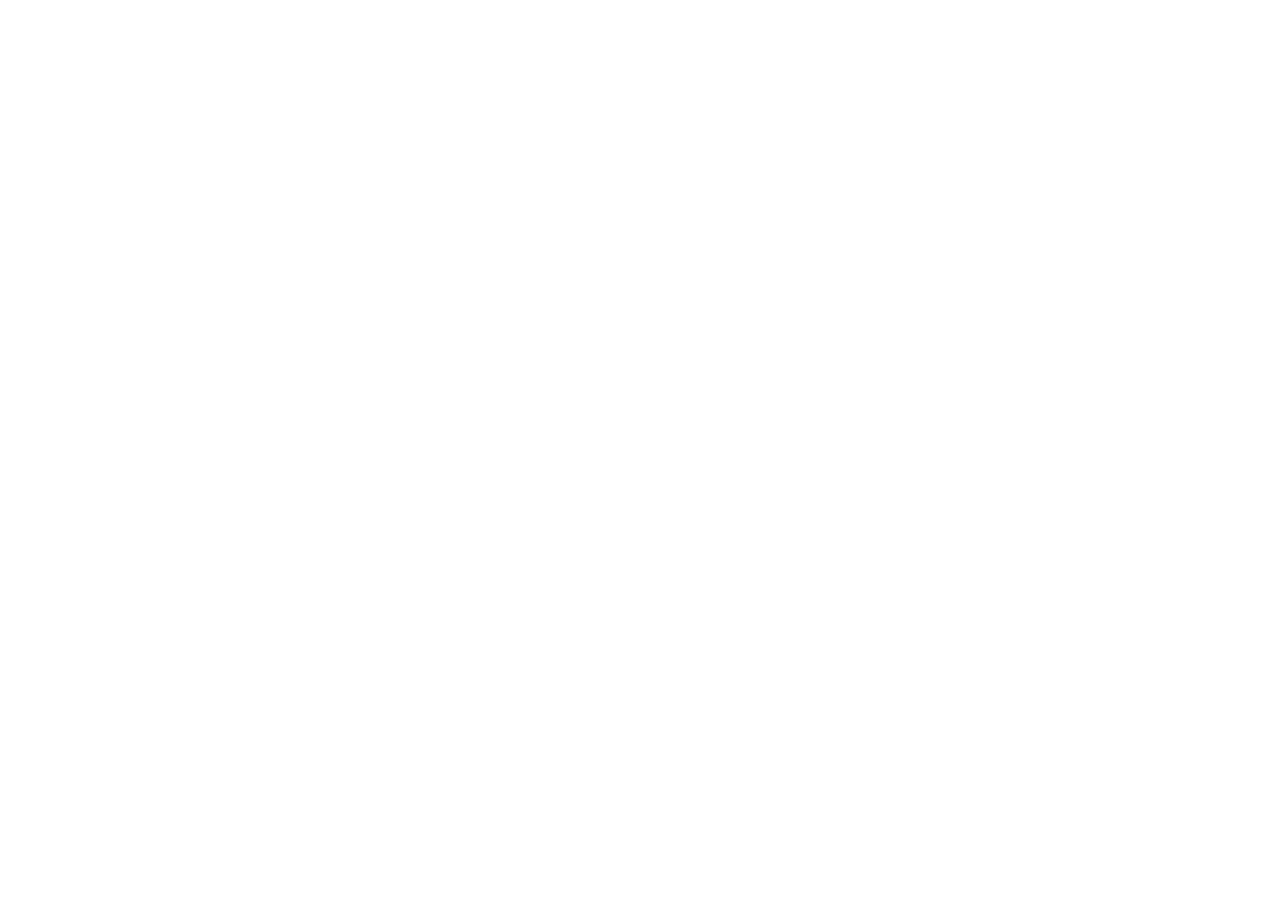
==== index.html @ 7a295078 "Add initial files" ====
<!doctype html>
<html lang="en" ng-app="reporterBeat">
  <head>
    <meta charset="UTF-8">
    <script src="lib/angular.js"></script>
    <script src="lib/angular-ui-router.js"></script>
    <script src="app.js"></script>
    <link rel="stylesheet" href="css/bootstrap-paper.css">
    <link rel="stylesheet" href="css/styles.css">
    <title>Galactic Jump!</title>
  </head>
  <body>
    <div class="container-fluid">
      <div ui-view></div>
    </div>
  </body>
</html>
---- css/styles.css ----
body {
  background-image: url(blackhole.jpg);
  background-size: cover;
  background-repeat: no-repeat;
  background-attachment: fixed;
}

.container-fluid {
  text-align: left;
  width:1000px;
  margin:0 auto;
}

p {
  text-align: left;
}

.centered {
  margin-left: auto;
  margin-right: auto;
  width: 8em;
}
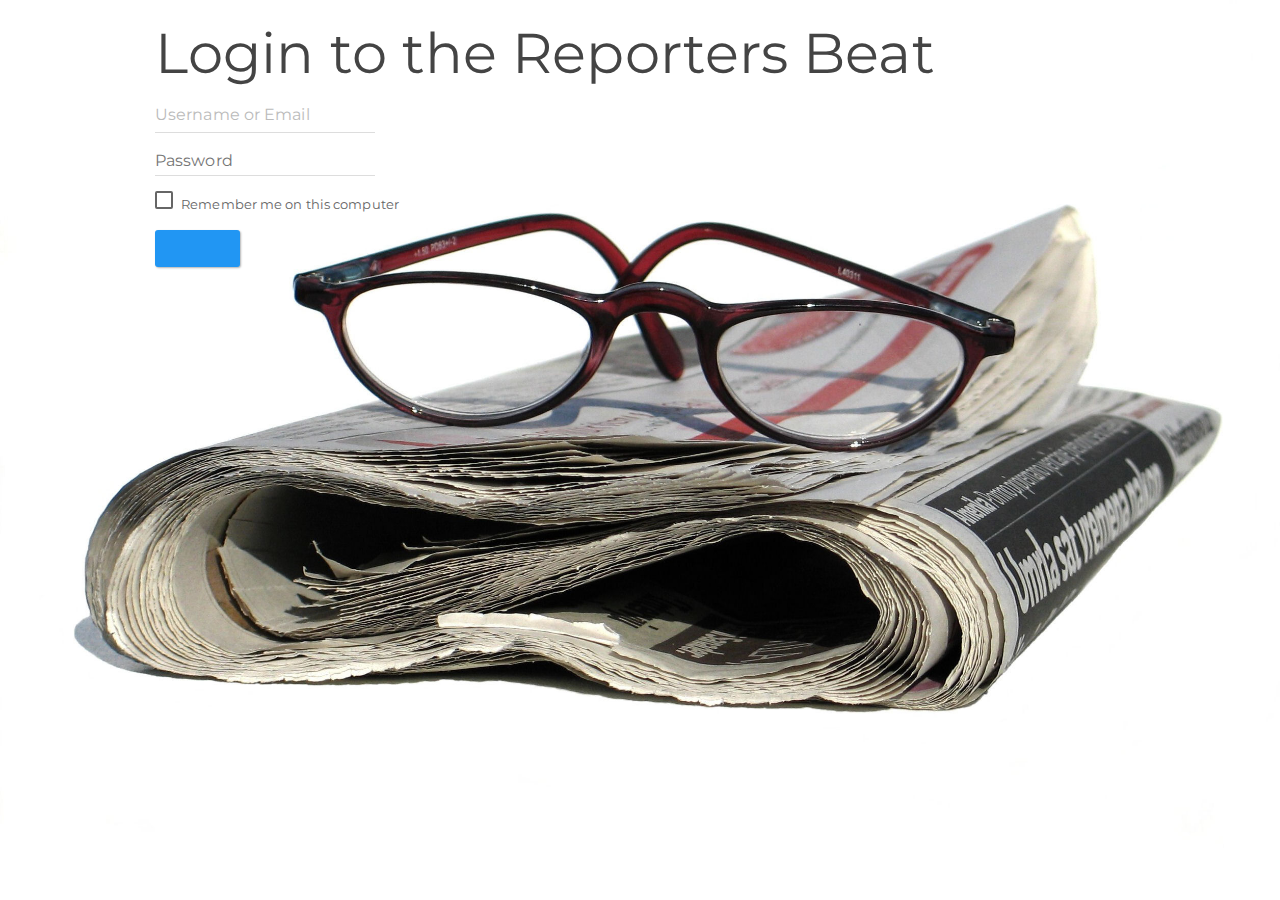
==== commit 5b023741: "add login home page, factory and controller" ====
--- a/index.html
+++ b/index.html
@@ -1,5 +1,5 @@
 <!doctype html>
-<html lang="en" ng-app="reporterBeat">
+<html lang="en" ng-app="reportersBeat">
   <head>
     <meta charset="UTF-8">
     <script src="lib/angular.js"></script>
@@ -7,7 +7,7 @@
     <script src="app.js"></script>
     <link rel="stylesheet" href="css/bootstrap-paper.css">
     <link rel="stylesheet" href="css/styles.css">
-    <title>Galactic Jump!</title>
+    <title>Reporters Beat</title>
   </head>
   <body>
     <div class="container-fluid">
--- a/css/styles.css
+++ b/css/styles.css
@@ -1,5 +1,5 @@
 body {
-  background-image: url(blackhole.jpg);
+  background-image: url(newspaper1.jpg);
   background-size: cover;
   background-repeat: no-repeat;
   background-attachment: fixed;
@@ -15,8 +15,7 @@
   text-align: left;
 }
 
-.centered {
+.checkbox {
   margin-left: auto;
-  margin-right: auto;
-  width: 8em;
+  text-align: left;
 }
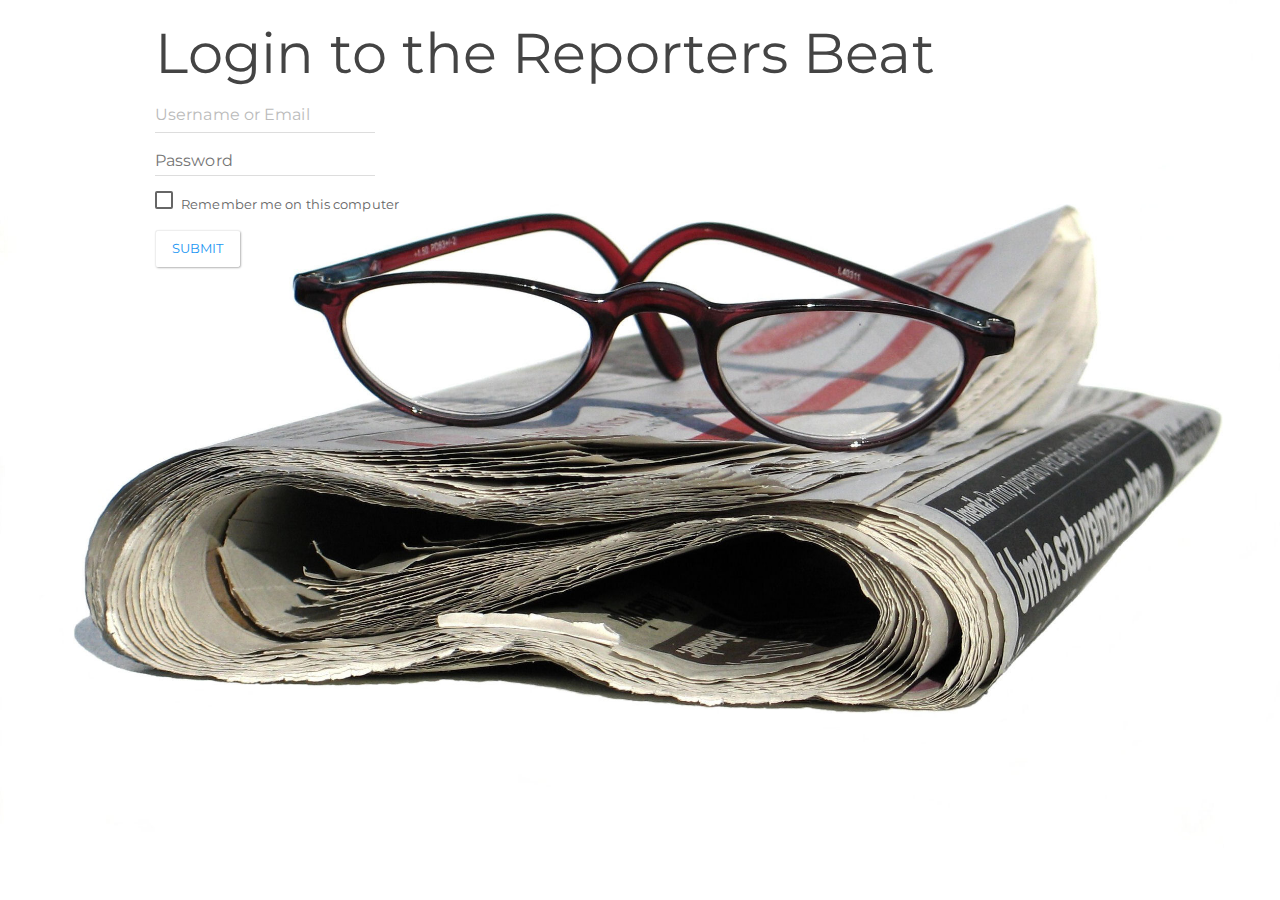
==== commit f36297ab: "add beat partial, factory and controller" ====
--- a/index.html
+++ b/index.html
@@ -5,6 +5,10 @@
     <script src="lib/angular.js"></script>
     <script src="lib/angular-ui-router.js"></script>
     <script src="app.js"></script>
+    <script src="controllers/BeatController.js"></script>
+    <script src="controllers/LoginController.js"></script>
+    <script src="services/BeatFactory.js"></script>
+    <script src="services/LoginFactory.js"></script>
     <link rel="stylesheet" href="css/bootstrap-paper.css">
     <link rel="stylesheet" href="css/styles.css">
     <title>Reporters Beat</title>
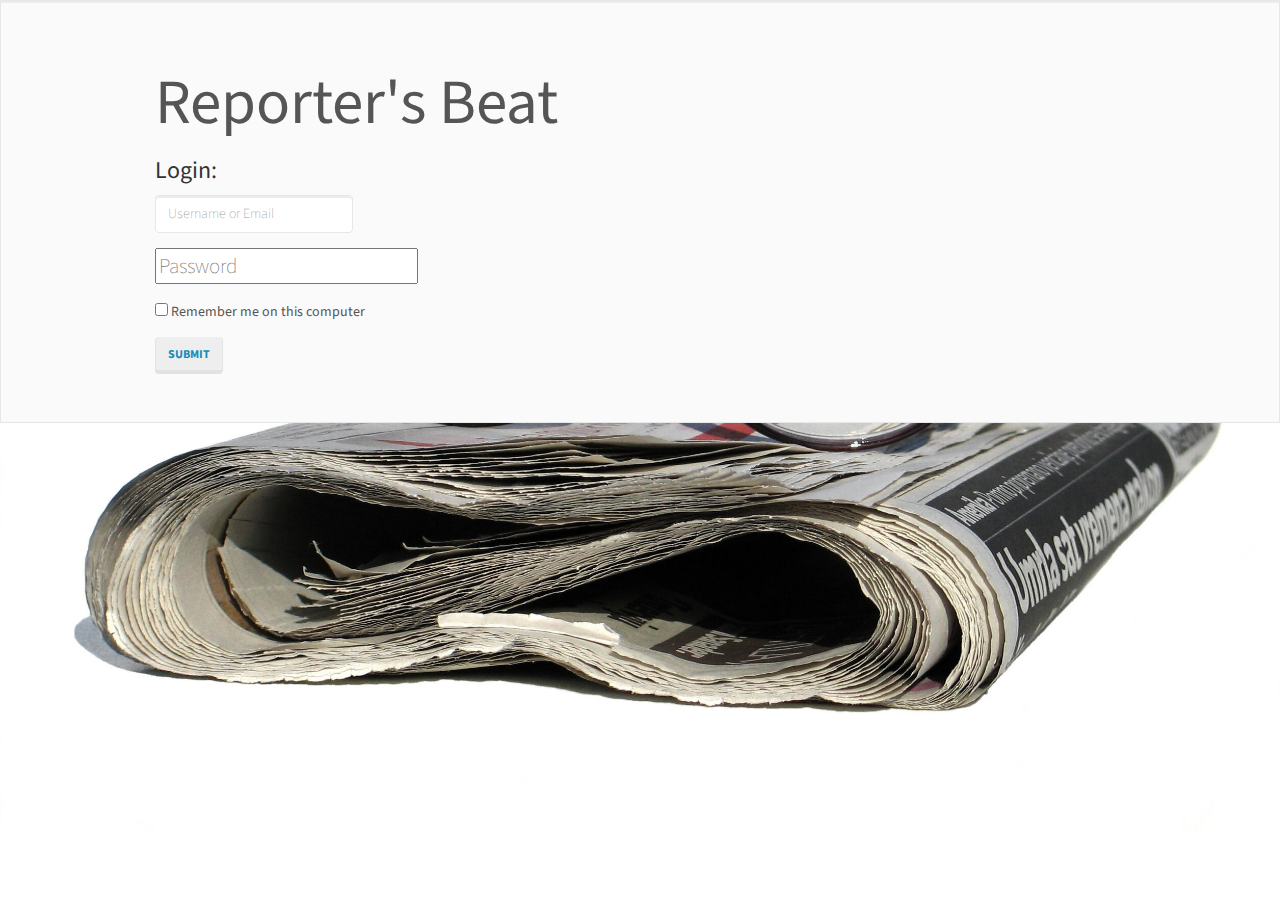
==== commit ed196e73: "Fix reporter form layout issue" ====
--- a/index.html
+++ b/index.html
@@ -5,17 +5,22 @@
     <script src="lib/angular.js"></script>
     <script src="lib/angular-ui-router.js"></script>
     <script src="app.js"></script>
+    <script src="controllers/ReporterController.js"></script>
     <script src="controllers/BeatController.js"></script>
     <script src="controllers/LoginController.js"></script>
     <script src="services/BeatFactory.js"></script>
     <script src="services/LoginFactory.js"></script>
-    <link rel="stylesheet" href="css/bootstrap-paper.css">
+    <script src="services/UtilitiesFactory.js"></script>
+    <link rel="stylesheet" href="css/bootstrap-lumin.css">
     <link rel="stylesheet" href="css/styles.css">
-    <title>Reporters Beat</title>
+    <title>Reporter's Beat</title>
   </head>
   <body>
-    <div class="container-fluid">
-      <div ui-view></div>
+    <div class="jumbotron">
+      <div class="container-fluid">
+        <h1>Reporter's Beat</h1>
+          <div ui-view></div>
+      </div>
     </div>
   </body>
 </html>
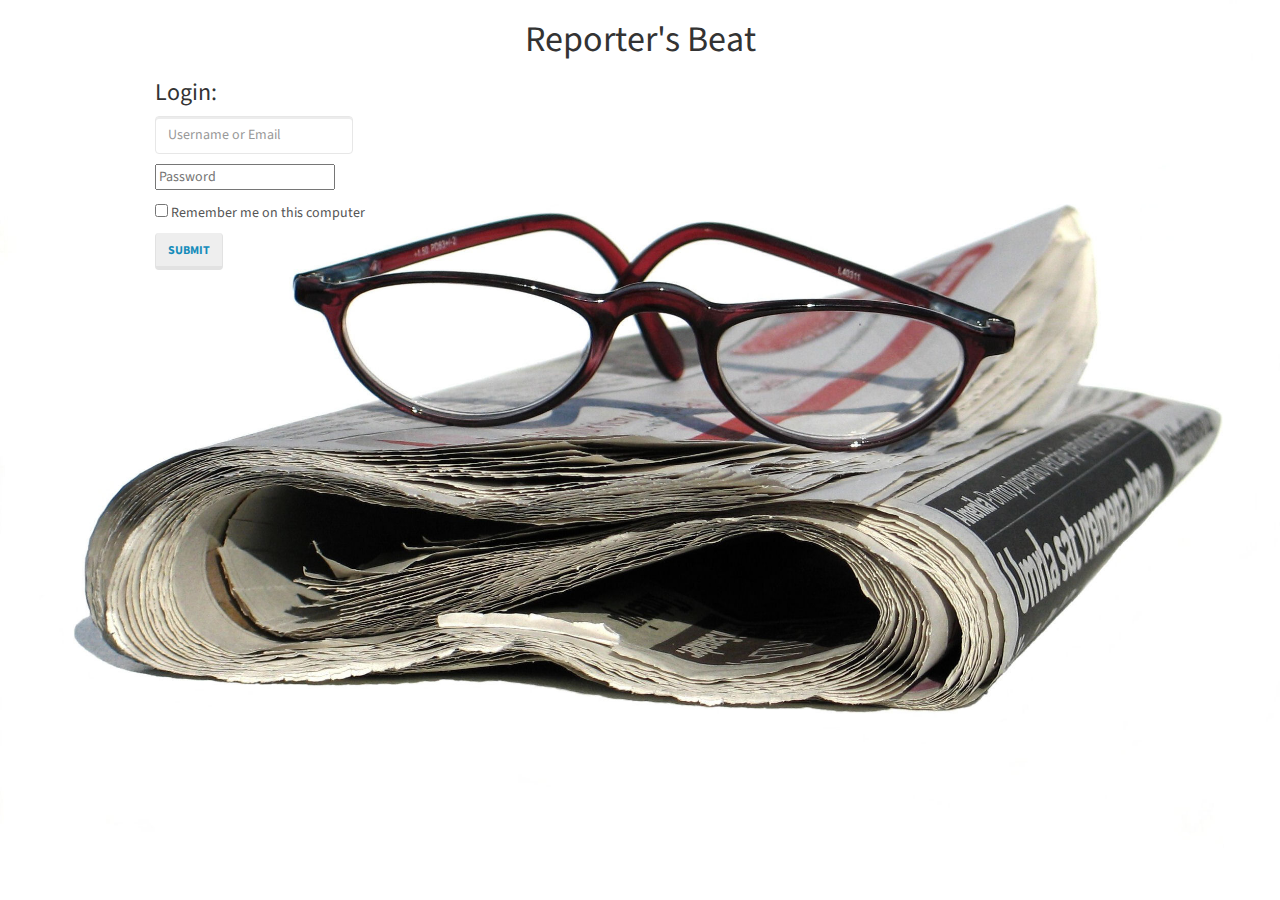
==== commit 730aca8b: "Add beat filter" ====
--- a/index.html
+++ b/index.html
@@ -16,11 +16,9 @@
     <title>Reporter's Beat</title>
   </head>
   <body>
-    <div class="jumbotron">
-      <div class="container-fluid">
-        <h1>Reporter's Beat</h1>
-          <div ui-view></div>
-      </div>
+    <div class="container-fluid">
+      <h1 style="text-align: center;">Reporter's Beat</h1>
+        <div ui-view></div>
     </div>
   </body>
 </html>
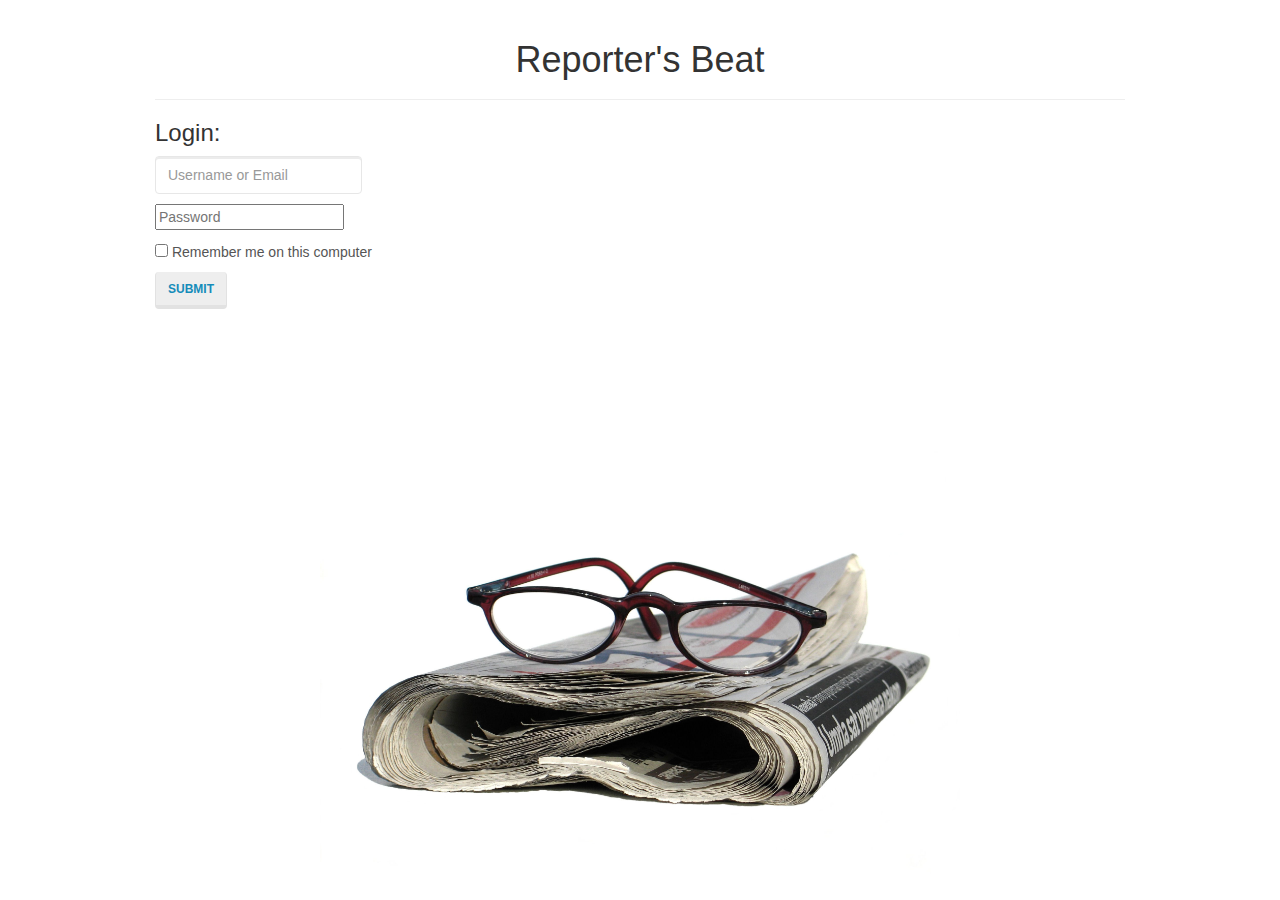
==== commit 68445a1f: "Display reporter info" ====
--- a/index.html
+++ b/index.html
@@ -17,8 +17,12 @@
   </head>
   <body>
     <div class="container-fluid">
-      <h1 style="text-align: center;">Reporter's Beat</h1>
+      <div class="page-header">
+        <h1 style="text-align: center;">Reporter's Beat</h1>
+      </div>
+
         <div ui-view></div>
+        
     </div>
   </body>
 </html>
--- a/css/styles.css
+++ b/css/styles.css
@@ -1,8 +1,10 @@
 body {
-  background-image: url(newspaper1.jpg);
-  background-size: cover;
-  background-repeat: no-repeat;
-  background-attachment: fixed;
+  background: url('newspaper1.jpg') no-repeat center center fixed;
+  -webkit-background-size: cover;
+  -moz-background-size: cover;
+  -o-background-size: cover;
+  background-size: 50% ;
+  background-position: center bottom;
 }
 
 .container-fluid {
@@ -10,12 +12,3 @@
   width:1000px;
   margin:0 auto;
 }
-
-p {
-  text-align: left;
-}
-
-.checkbox {
-  margin-left: auto;
-  text-align: left;
-}
